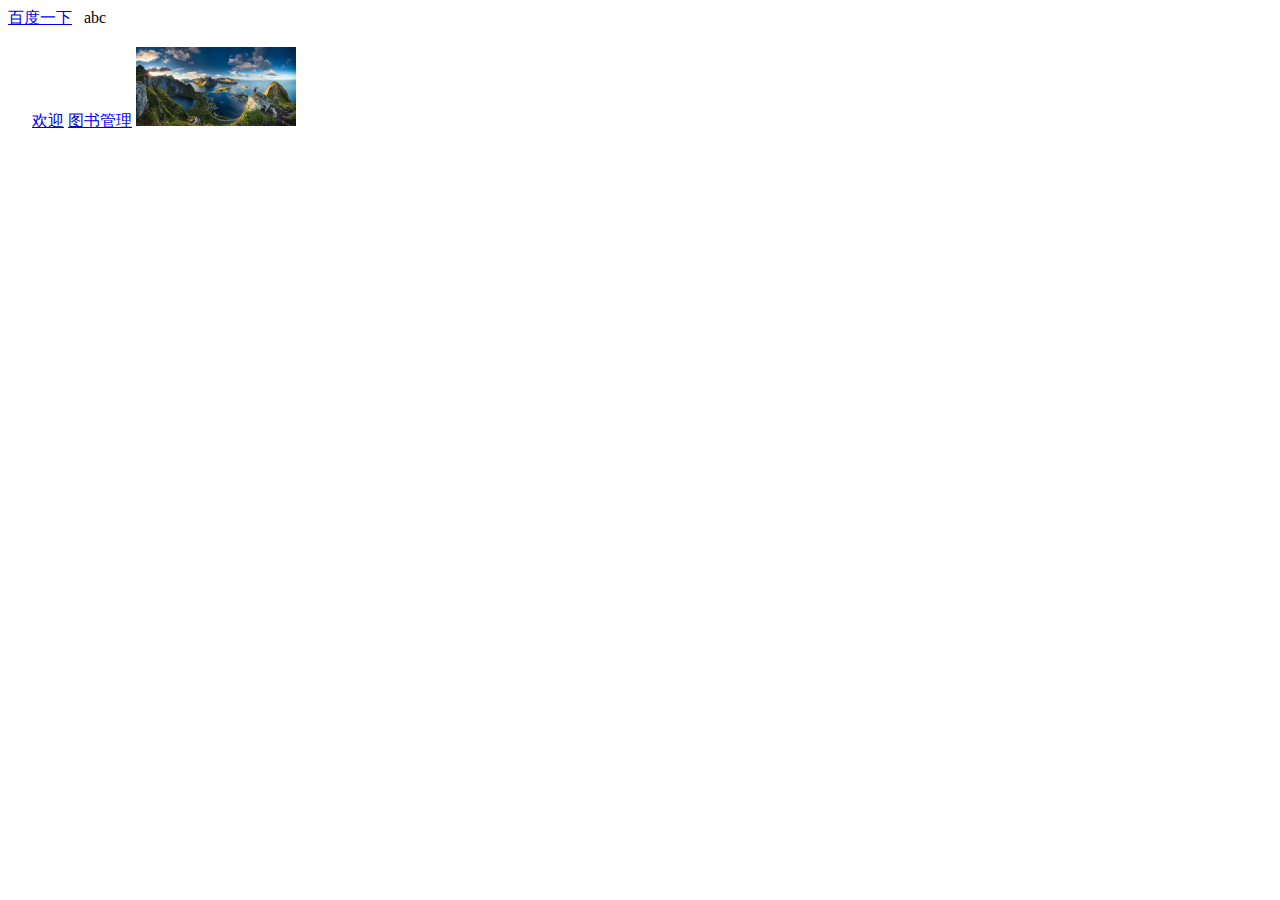
==== html20200629/a.html @ 32175567 "12" ====
<!DOCTYPE html>
<html>
	
	<!-- 头信息 : 负责当前页面的具体环境配置 以及 引入外部资源（如css、js等）-->
	<head>
		
		<meta charset="utf-8">
		
		<title>淘宝双十一，周年大庆</title>
		
		
	</head>
	
	<!-- 表现信息 ： 页面具体布局以及结构内容-->
	<body>
		
		
		<!-- 访问互联网资源 href表示访问资源路径，target表示页面打开的‘目的地’-->
		<a href="http://www.baidu.com"  target="im" >百度一下</a> &nbsp; abc
		
		<br />
		
		<!-- <iframe name="im" style="width: 100%; height: 500px;border: 0px;"></iframe> -->
		
		
		<br />
		
		
		
		
		
		&nbsp; &nbsp; &nbsp; 
		<!-- 访问本地资源 -->
		<a href="welcome.html">欢迎</a>
		
		<!-- 访问本地目录资源 -->
		<a href="book/msg1.html">图书管理</a>
		
		
		<a href="http://www.taobao.com"><img src="imgs/timg.jpg" width="160px" /></a>
		
		
	
	
		
	</body>
</html>
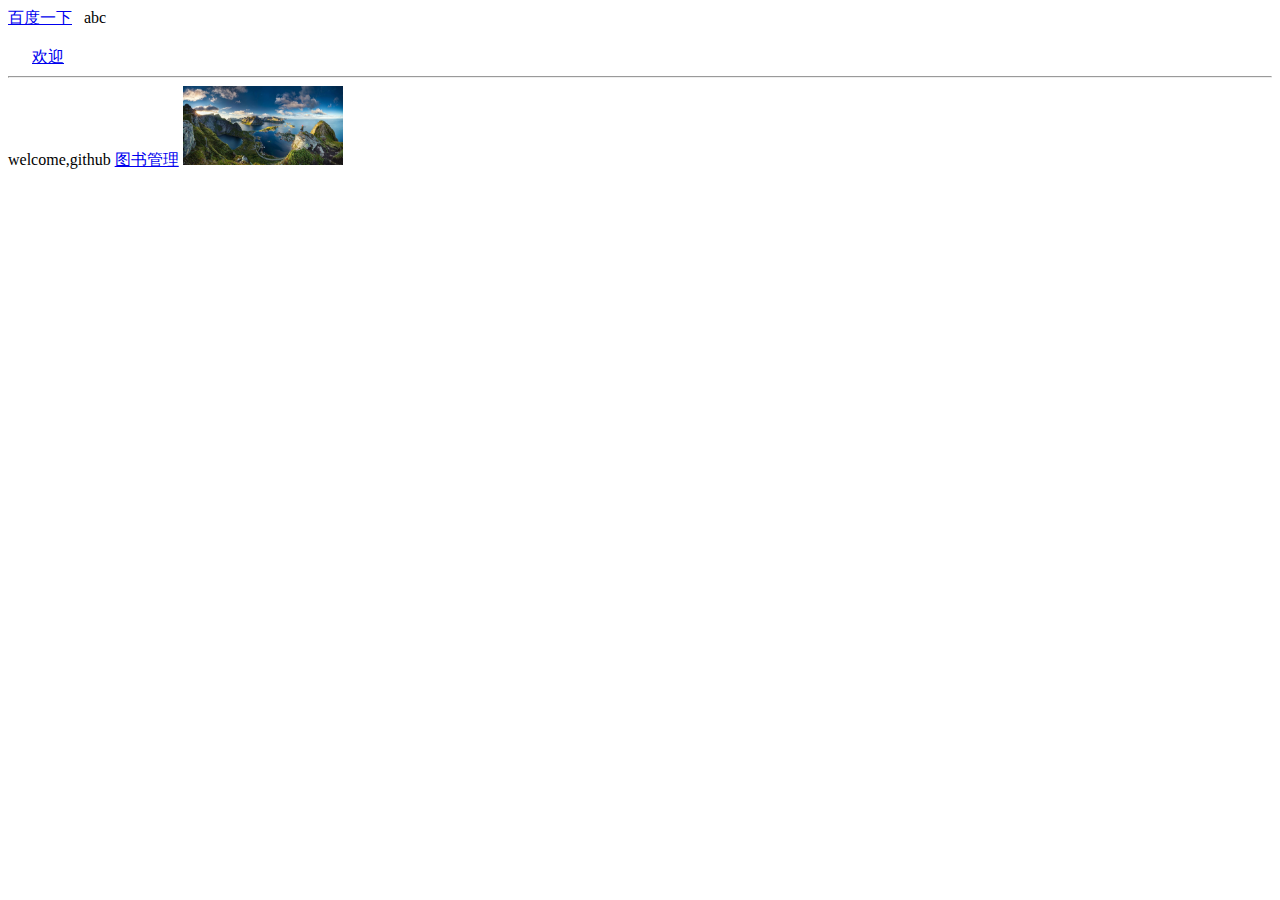
==== commit 2093896b: "11" ====
--- a/html20200629/a.html
+++ b/html20200629/a.html
@@ -32,7 +32,8 @@
 		&nbsp; &nbsp; &nbsp; 
 		<!-- 访问本地资源 -->
 		<a href="welcome.html">欢迎</a>
-		
+		<hr />
+		welcome,github
 		<!-- 访问本地目录资源 -->
 		<a href="book/msg1.html">图书管理</a>
 		
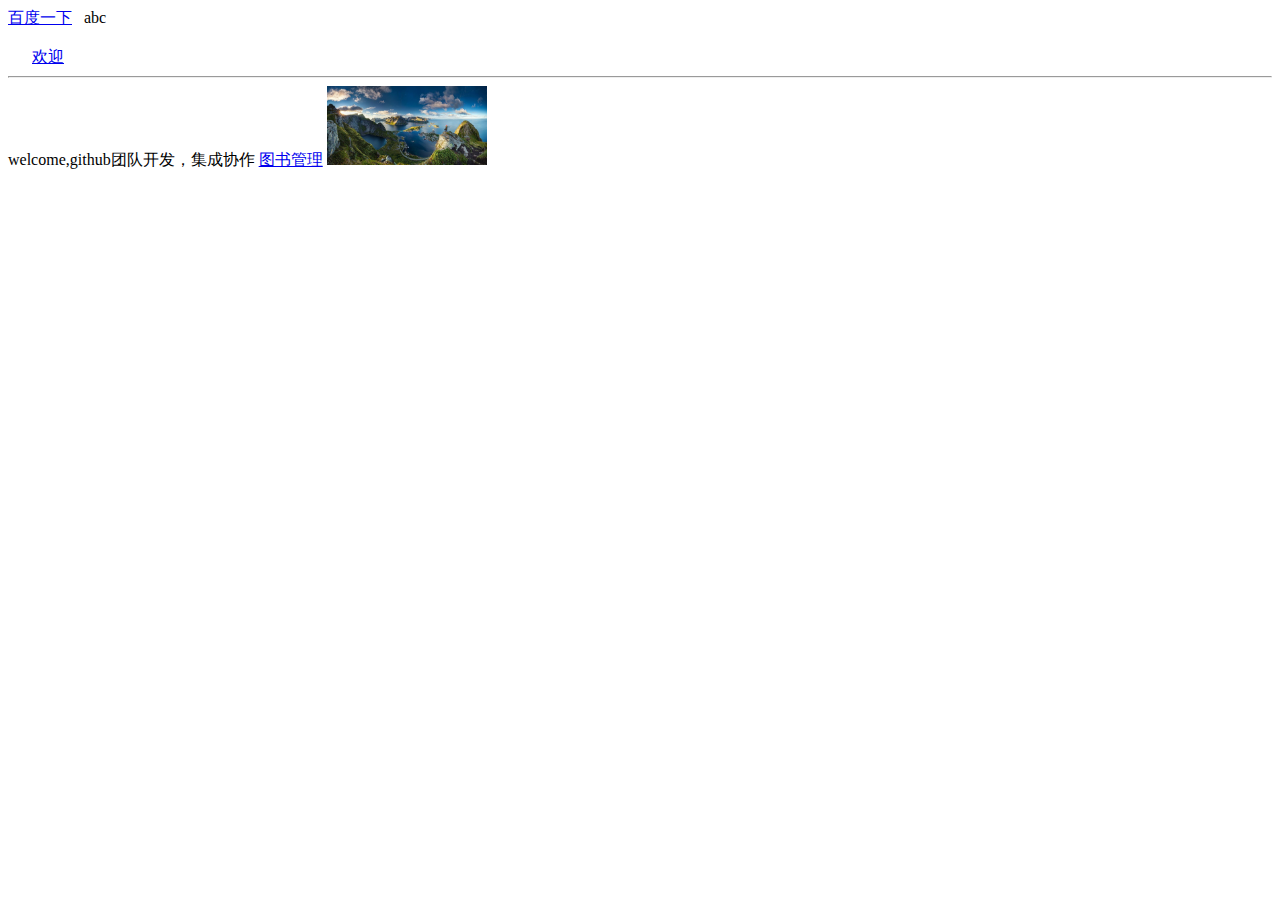
==== commit 1d5253f3: "Update a.html" ====
--- a/html20200629/a.html
+++ b/html20200629/a.html
@@ -33,7 +33,7 @@
 		<!-- 访问本地资源 -->
 		<a href="welcome.html">欢迎</a>
 		<hr />
-		welcome,github
+		welcome,github团队开发，集成协作
 		<!-- 访问本地目录资源 -->
 		<a href="book/msg1.html">图书管理</a>
 		
